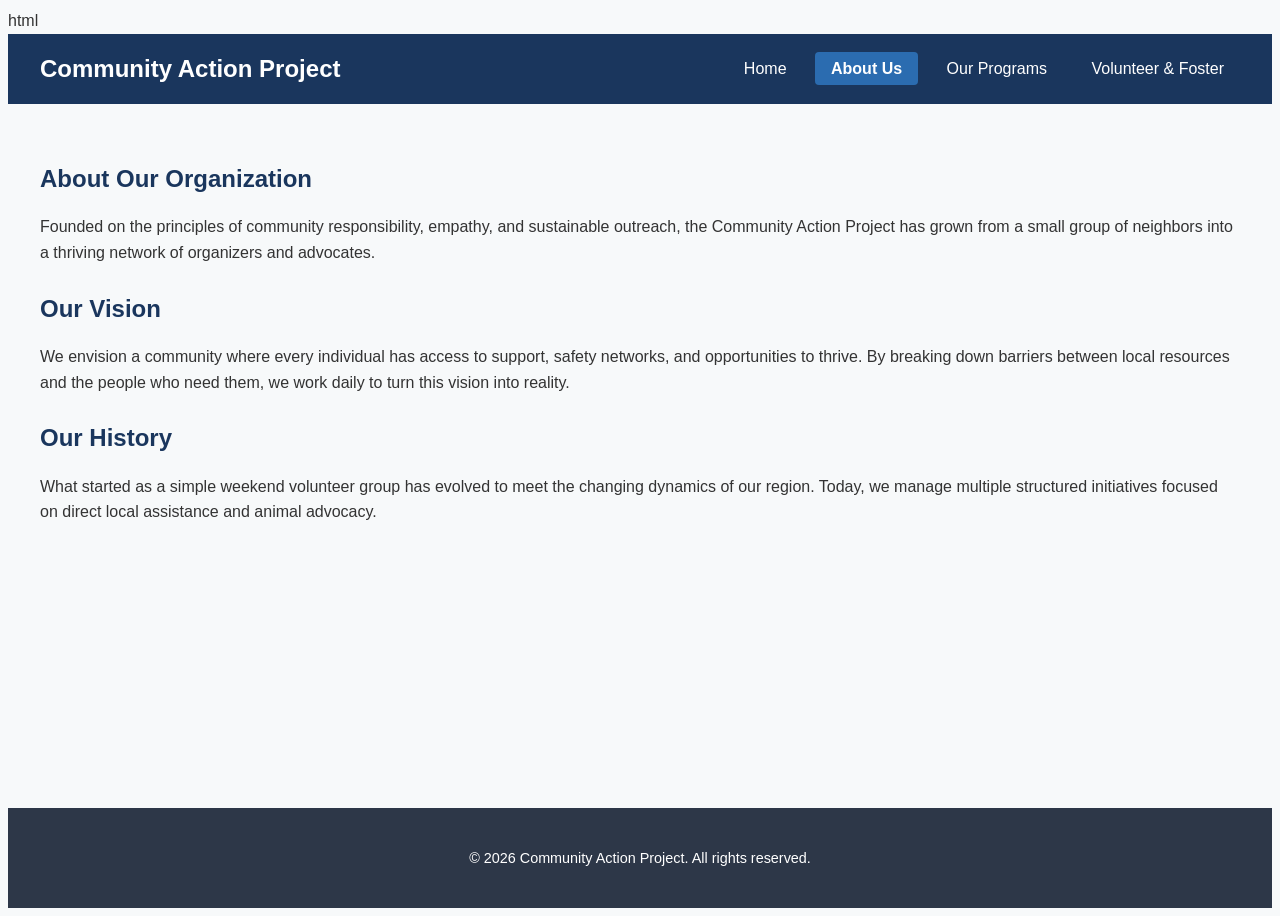
==== about.html @ 19e1efba "Add files via upload" ====
html
<!DOCTYPE html>
<html lang="en">
<head>
    <meta charset="UTF-8">
    <meta name="viewport" content="width=device-width, initial-scale=1.0">
    <title>About Us | Community Action Project</title>
    <link rel="stylesheet" href="style.css">
</head>
<body>
    <header>
        <div class="logo">Community Action Project</div>
        <nav>
            <a href="index.html">Home</a>
            <a href="about.html" class="active">About Us</a>
            <a href="programs.html">Our Programs</a>
            <a href="volunteer.html">Volunteer & Foster</a>
        </nav>
    </header>

    <main>
        <section class="content">
            <h1>About Our Organization</h1>
            <p>Founded on the principles of community responsibility, empathy, and sustainable outreach, the Community Action Project has grown from a small group of neighbors into a thriving network of organizers and advocates.</p>
            
            <h2>Our Vision</h2>
            <p>We envision a community where every individual has access to support, safety networks, and opportunities to thrive. By breaking down barriers between local resources and the people who need them, we work daily to turn this vision into reality.</p>
            
            <h2>Our History</h2>
            <p>What started as a simple weekend volunteer group has evolved to meet the changing dynamics of our region. Today, we manage multiple structured initiatives focused on direct local assistance and animal advocacy.</p>
        </section>
    </main>

    <footer>
        <p>&copy; 2026 Community Action Project. All rights reserved.</p>
    </footer>
</body>
</html>
---- style.css ----
css
/* Core Document Styling */
* {
    box-sizing: border-box;
    margin: 0;
    padding: 0;
}

body {
    font-family: Arial, Helvetica, sans-serif;
    line-height: 1.6;
    color: #333333;
    background-color: #f7f9fa;
    display: flex;
    flex-direction: column;
    min-height: 100vh;
}

/* Header & Navigation Menu */
header {
    background-color: #1a365d;
    color: #ffffff;
    padding: 1rem 2rem;
    display: flex;
    justify-content: space-between;
    align-items: center;
    flex-wrap: wrap;
}

header .logo {
    font-size: 1.5rem;
    font-weight: bold;
}

nav a {
    color: #ffffff;
    text-decoration: none;
    padding: 0.5rem 1rem;
    margin-left: 0.5rem;
    border-radius: 4px;
    transition: background-color 0.2s ease;
}

nav a:hover {
    background-color: #2b6cb0;
}

nav a.active {
    background-color: #2b6cb0;
    font-weight: bold;
}

/* Main Content Structural Grid */
main {
    flex: 1;
    max-width: 1200px;
    width: 100%;
    margin: 0 auto;
    padding: 2rem;
}

.hero {
    background-color: #ebf8ff;
    border-left: 5px solid #2b6cb0;
    padding: 2rem;
    margin-bottom: 2rem;
    border-radius: 0 8px 8px 0;
}

.hero h1 {
    color: #2c5282;
    margin-bottom: 0.5rem;
}

.content h1, .content h2 {
    color: #1a365d;
    margin-top: 1.5rem;
    margin-bottom: 0.75rem;
}

.content p {
    margin-bottom: 1.25rem;
}

/* Volunteer Application Form Styles */
.application-form {
    background-color: #ffffff;
    padding: 2rem;
    border-radius: 8px;
    box-shadow: 0 4px 6px rgba(0, 0, 0, 0.05);
    max-width: 600px;
    margin-top: 1rem;
}

.application-form label {
    display: block;
    margin-bottom: 0.5rem;
    font-weight: bold;
    color: #2d3748;
}

.application-form input,
.application-form select,
.application-form textarea {
    width: 100%;
    padding: 0.75rem;
    margin-bottom: 1.5rem;
    border: 1px solid #cbd5e0;
    border-radius: 4px;
    font-size: 1rem;
}

.application-form input:focus,
.application-form select:focus,
.application-form textarea:focus {
    outline: none;
    border-color: #3182ce;
    box-shadow: 0 0 0 3px rgba(66, 153, 225, 0.2);
}

.application-form button {
    background-color: #2b6cb0;
    color: #ffffff;
    padding: 0.75rem 1.5rem;
    border: none;
    border-radius: 4px;
    font-size: 1rem;
    font-weight: bold;
    cursor: pointer;
    transition: background-color 0.2s ease;
}

.application-form button:hover {
    background-color: #2c5282;
}

/* Footer Styling */
footer {
    background-color: #2d3748;
    color: #ffffff;
    text-align: center;
    padding: 1.5rem;
    margin-top: auto;
    font-size: 0.9rem;
}

/* Responsive Web Design Adjustments */
@media (max-width: 768px) {
    header {
        flex-direction: column;
        text-align: center;
    }
    
    header .logo {
        margin-bottom: 1rem;
    }
    
    nav {
        display: flex;
        flex-direction: column;
        width: 100%;
    }
    
    nav a {
        margin: 0.25rem 0;
        padding: 0.75rem;
    }
}
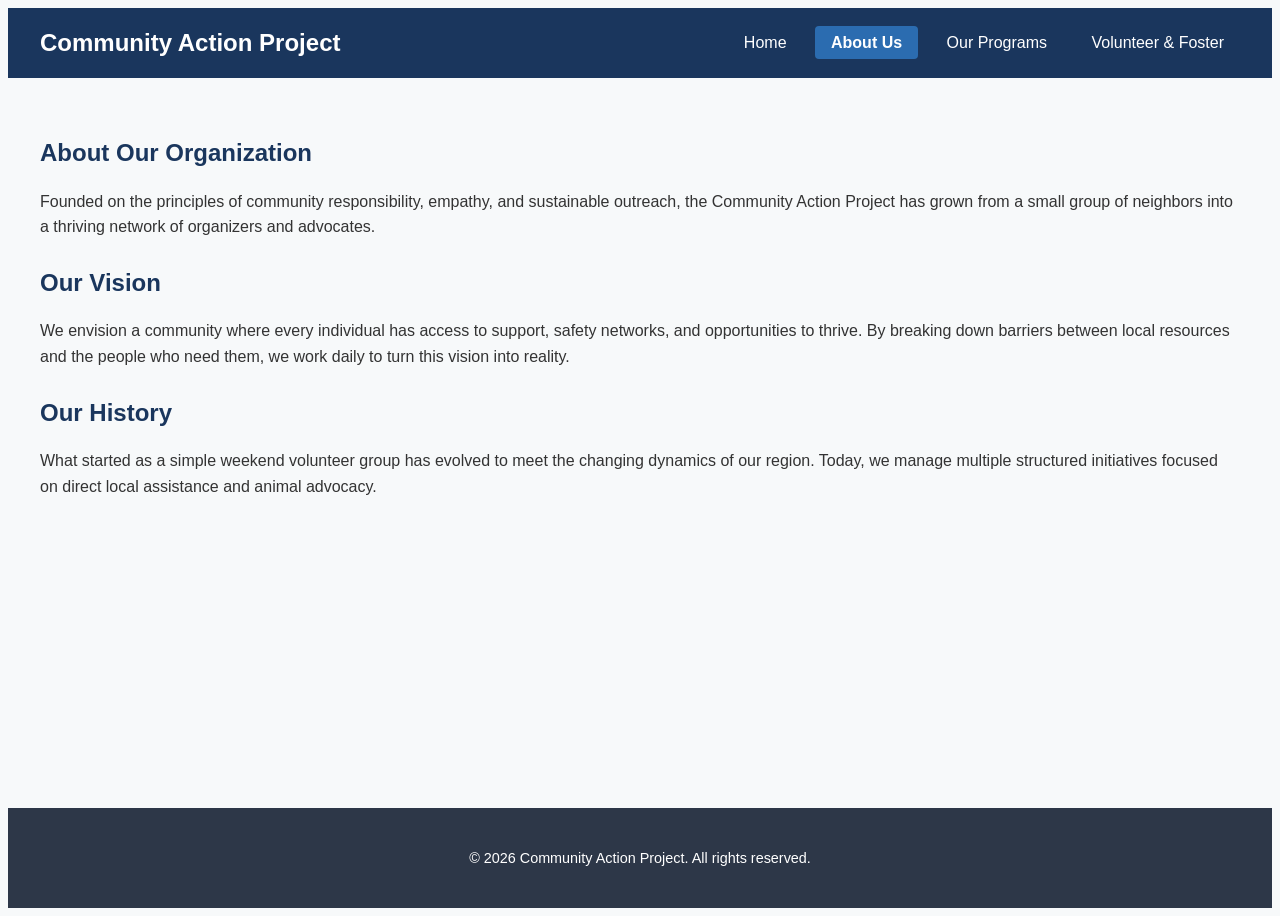
==== commit fdb4b8f4: "about.html" ====
--- a/about.html
+++ b/about.html
@@ -1,4 +1,3 @@
-html
 <!DOCTYPE html>
 <html lang="en">
 <head>
